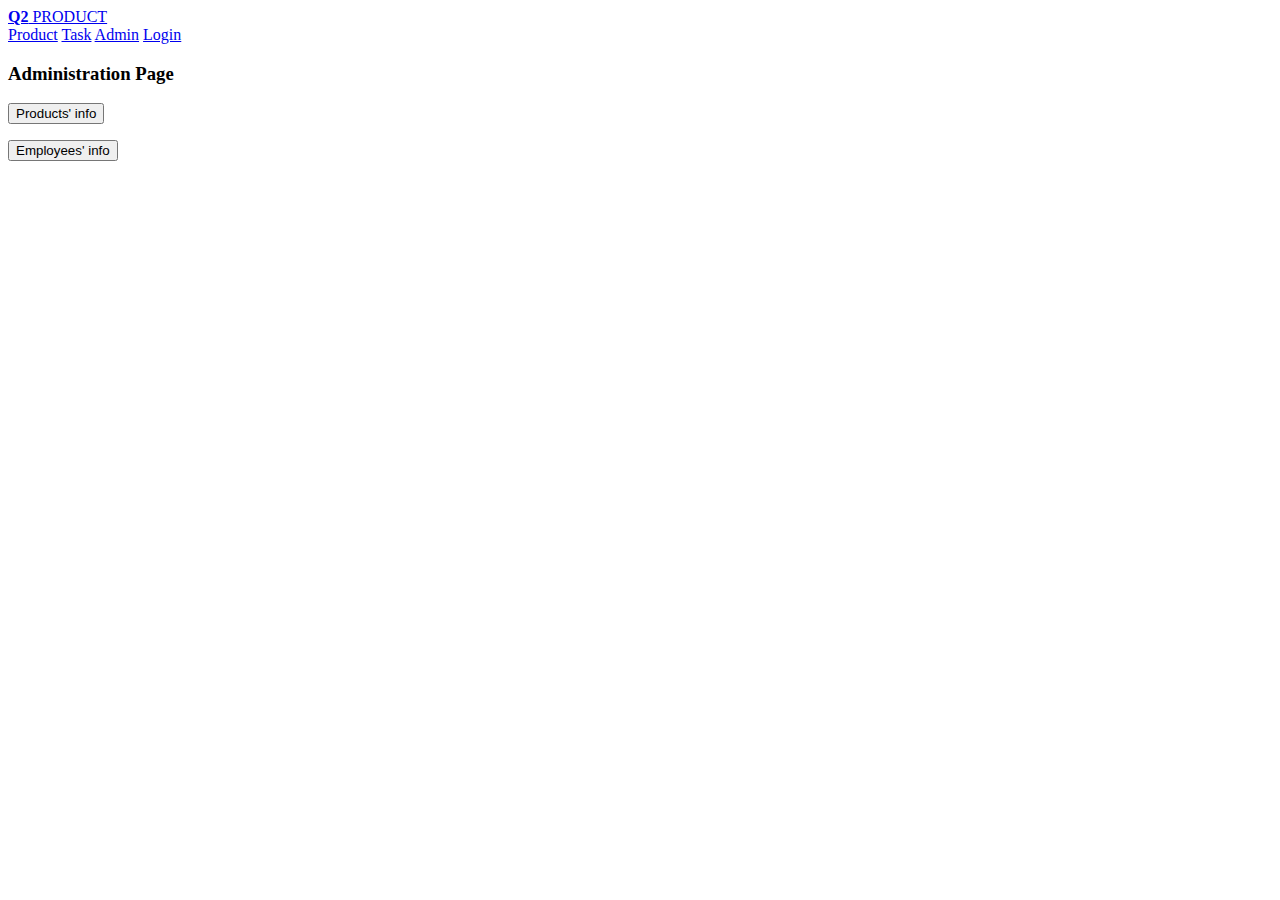
==== Task_B/admin.html @ 866b9847 "Merge pull request #4 from Yulin803/main" ====
<html>
    <head>
        <meta charset="utf-8">
        <link rel="stylesheet" href="../Task_B/css/w3css.css">
        <title>Search for Prodcut</title>
    </head>

    <div class="w3-top">
        <div class="w3-bar w3-white w3-wide w3-padding w3-card">
          <a href="../Task_B/index.html" class="w3-bar-item w3-button"><b>Q2</b> PRODUCT</a>
          <!-- Float links to the right. Hide them on small screens -->
          <div class="w3-right w3-hide-small">
            <a href="../Task_C/product.php" class="w3-bar-item w3-button">Product</a>
            <a href="../Task_B/task.php" class="w3-bar-item w3-button">Task</a>
            <a href="../Task_B/admin.html" class="w3-bar-item w3-button">Admin</a>
            <a href="TODO" class="w3-bar-item w3-button">Login</a>
          </div>
        </div>
    </div>


    <body>
        <div class="w3-container w3-padding-32" id="contact">
            <h3 class="w3-border-bottom w3-border-light-grey w3-padding-16">
                Administration Page
            </h3>
            <form action="../Task_C/add_delete_products.php" method="post">
                <input class="w3-button w3-black w3-section" type="submit" value="Products' info" name = "product">
            </form>
            <form action="../Task_C/employee_info.php" method="post">
                <input class="w3-button w3-black w3-section" type="submit" value="Employees' info" name = "employee">
            </form>


        </div>

    </body>












</html>
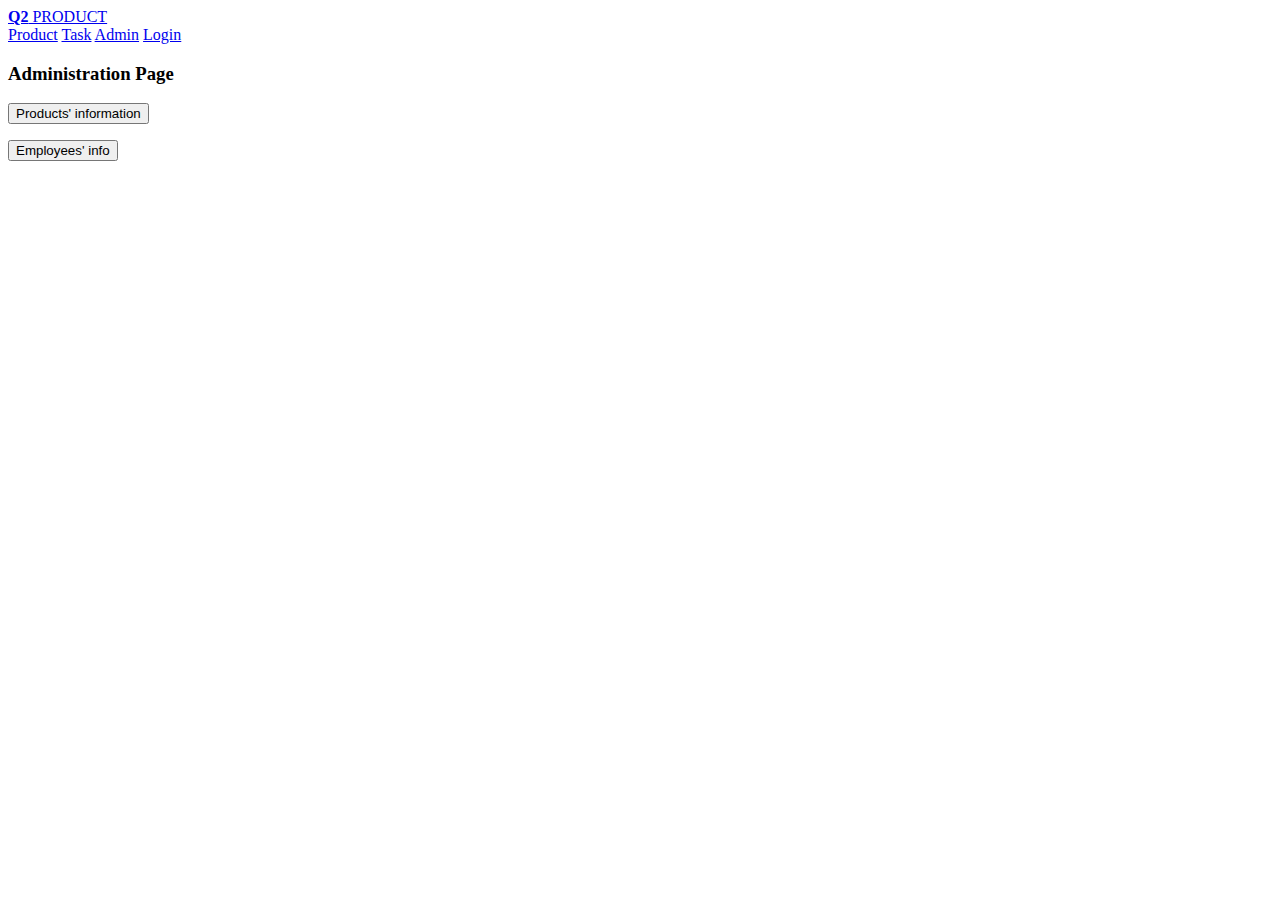
==== commit 1693441b: "Merge pull request #5 from Yulin803/main" ====
--- a/Task_B/admin.html
+++ b/Task_B/admin.html
@@ -25,7 +25,7 @@
                 Administration Page
             </h3>
             <form action="../Task_C/add_delete_products.php" method="post">
-                <input class="w3-button w3-black w3-section" type="submit" value="Products' info" name = "product">
+                <input class="w3-button w3-black w3-section" type="submit" value="Products' information" name = "product">
             </form>
             <form action="../Task_C/employee_info.php" method="post">
                 <input class="w3-button w3-black w3-section" type="submit" value="Employees' info" name = "employee">
